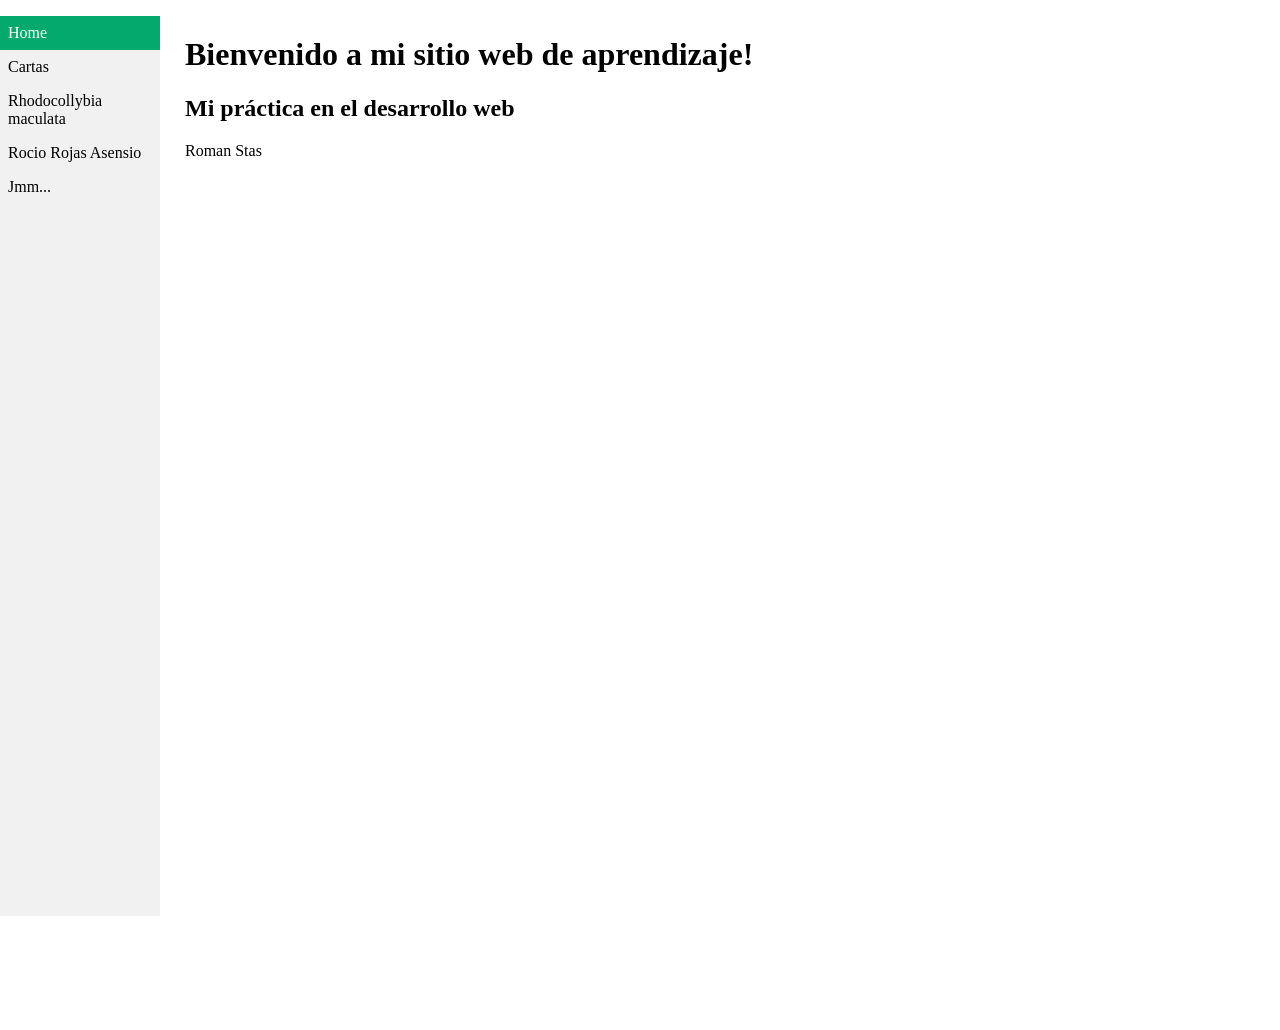
==== index.html @ 7c277b81 "Update and rename index to index.html" ====
<!DOCTYPE html>
<html>
<head>
<style>

body {
  margin: 0;
  background: url('https://images.unsplash.com/photo-1503264116251-35a269479413') no-repeat center center fixed;
  background-size: cover;
}

ul {
  list-style-type: none;
  margin: 2;
  padding: 0;
  width: 160px;
  background-color: #f1f1f1;
  position: fixed;
  height: 100%;
  overflow: auto;
}

li a {
  display: block;
  color: black;
  padding: 8px 8px;
  text-decoration: none;
}

li a.active {
  background-color: #04AA6D;
  color: white;
}

li a:hover:not(.active) {
  background-color: #555555;
  color: white;
}
</style>
</head>
<body>

<ul>
    <li><a class="active" href="inisio.html">Home</a></li>
    <li><a href="tarea8.html">Cartas</a></li>
    <li><a href="home.html">Rhodocollybia maculata</a></li>
    <li><a href="tarea2.html">Rocio Rojas Asensio</a></li>
    <li><a href="https://youtu.be/kIte0CuJZ5E?si=d7NqTBUuxmUeWp1q">Jmm...</a></li>
</ul>

<div style="margin-left: 170px; padding: 15px; height: 1000px; background: rgba(255, 255, 255, 0.85); border-radius: 50px; width: 60%;">
  <h1>Bienvenido a mi sitio web de aprendizaje!</h1>
  <h2>Mi práctica en el desarrollo web</h2>
  <p>Roman Stas</p>
</div>

</body>
</html>
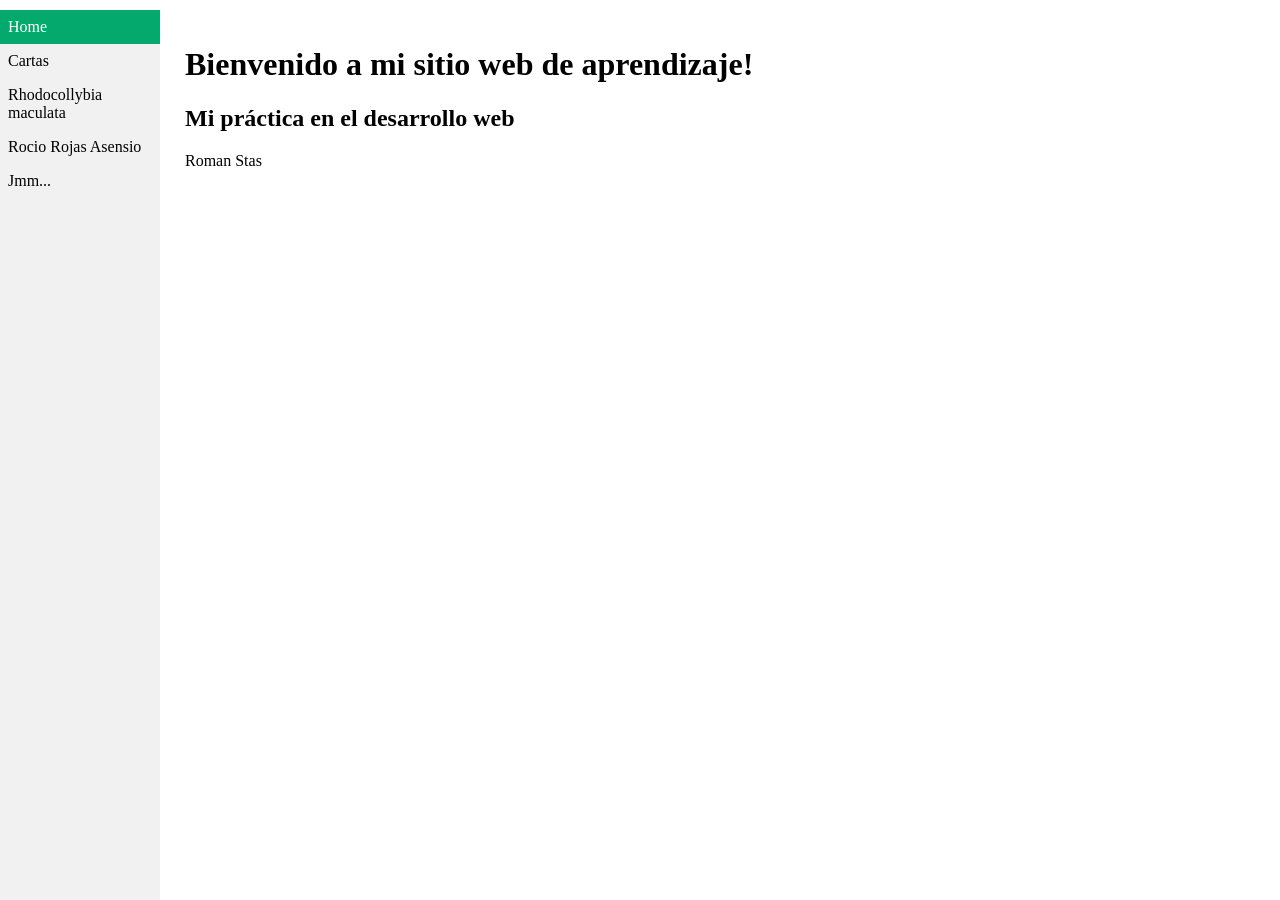
==== commit b7c55e33: "Refactor index.html layout and styles Updated the layout and styling of the webpage, including margi" ====
--- a/index.html
+++ b/index.html
@@ -11,7 +11,7 @@
 
 ul {
   list-style-type: none;
-  margin: 2;
+  margin: 0;
   padding: 0;
   width: 160px;
   background-color: #f1f1f1;
@@ -44,16 +44,17 @@
     <li><a class="active" href="inisio.html">Home</a></li>
     <li><a href="tarea8.html">Cartas</a></li>
     <li><a href="home.html">Rhodocollybia maculata</a></li>
-    <li><a href="tarea2.html">Rocio Rojas Asensio</a></li>
+    <li><a href="home2.html">Rocio Rojas Asensio</a></li>
     <li><a href="https://youtu.be/kIte0CuJZ5E?si=d7NqTBUuxmUeWp1q">Jmm...</a></li>
 </ul>
 
-<div style="margin-left: 170px; padding: 15px; height: 1000px; background: rgba(255, 255, 255, 0.85); border-radius: 50px; width: 60%;">
+<div style="margin-left: 170px; margin-top: 10px; padding: 15px; height: 680px; background: rgba(255, 255, 255, 0.85); border-radius: 40px; width: 50%;">
   <h1>Bienvenido a mi sitio web de aprendizaje!</h1>
   <h2>Mi práctica en el desarrollo web</h2>
   <p>Roman Stas</p>
 </div>
-
+   
 </body>
 </html>
 
+
